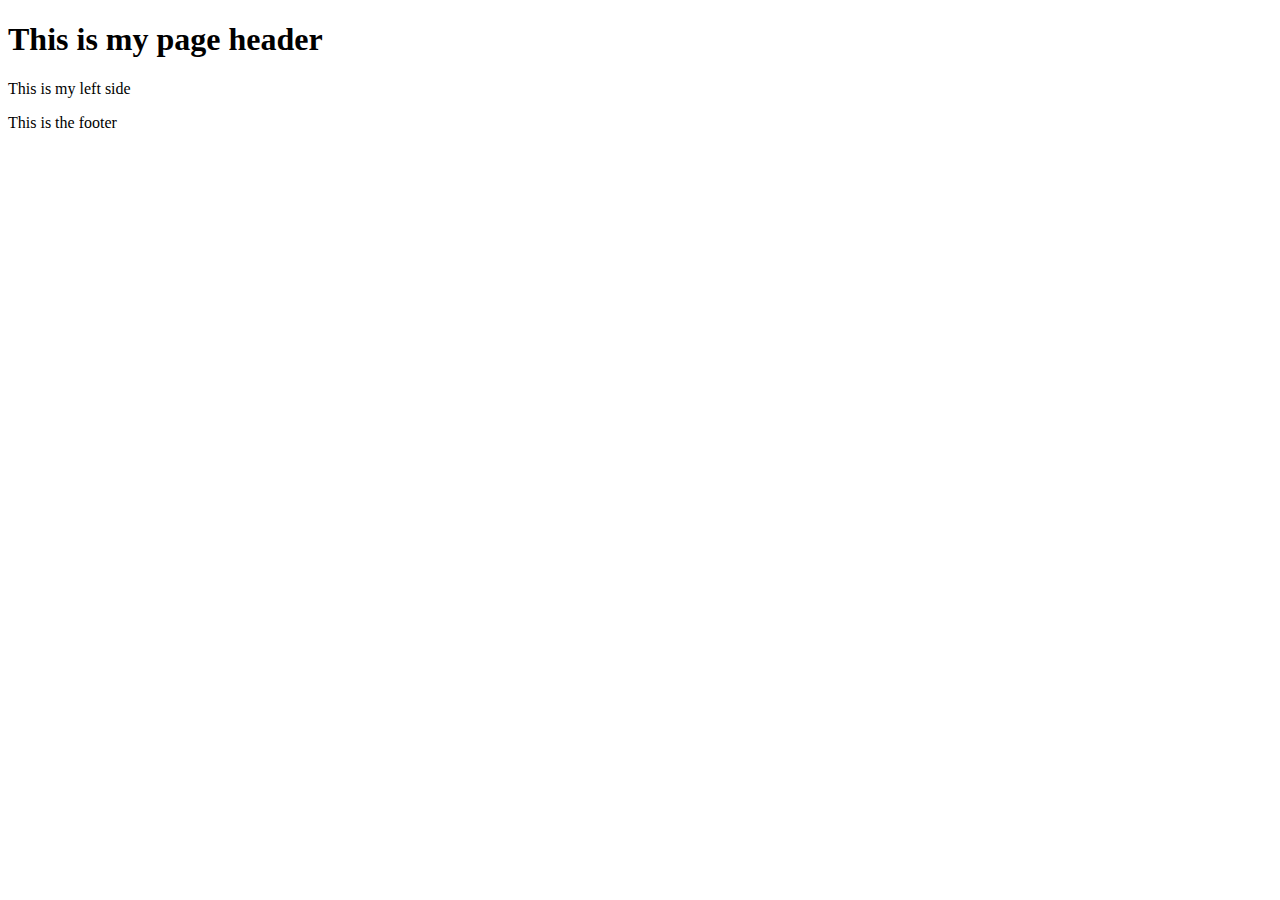
==== index.html @ fdc5b17b "Add files via upload" ====
<!DOCTYPE html PUBLIC "-//W3C//DTD XHTML 1.0 Transitional//EN" "http://www.w3.org/TR/xhtml1/DTD/xhtml1-transitional.dtd">

<html xmlns="http://www.w3.org/1999/xhtml">

	<head>
		<!--The head contains all of the confirguration items for our page-->
		<meta http-equiv="Content-Type" content="text/html; charset=UTF-8" />
		<meta content="en-us" http-equiv="Content-Language" />
		<title>This is some awesome text</title>
		<link href="style.css" type="text/css" rel="stylesheet" />
	</head>

	<body>
		<!--The body contains all of the content for our page-->
		<div id="wrapper"/>
		<div id="header">
	<h1> This is my page header </h1>
</div>
<div id="content"/>
<p> This is my left side </p>
</div>
<div id= "footer"/>
<p> This is the footer </p>

		</div>

	</body>

</html>
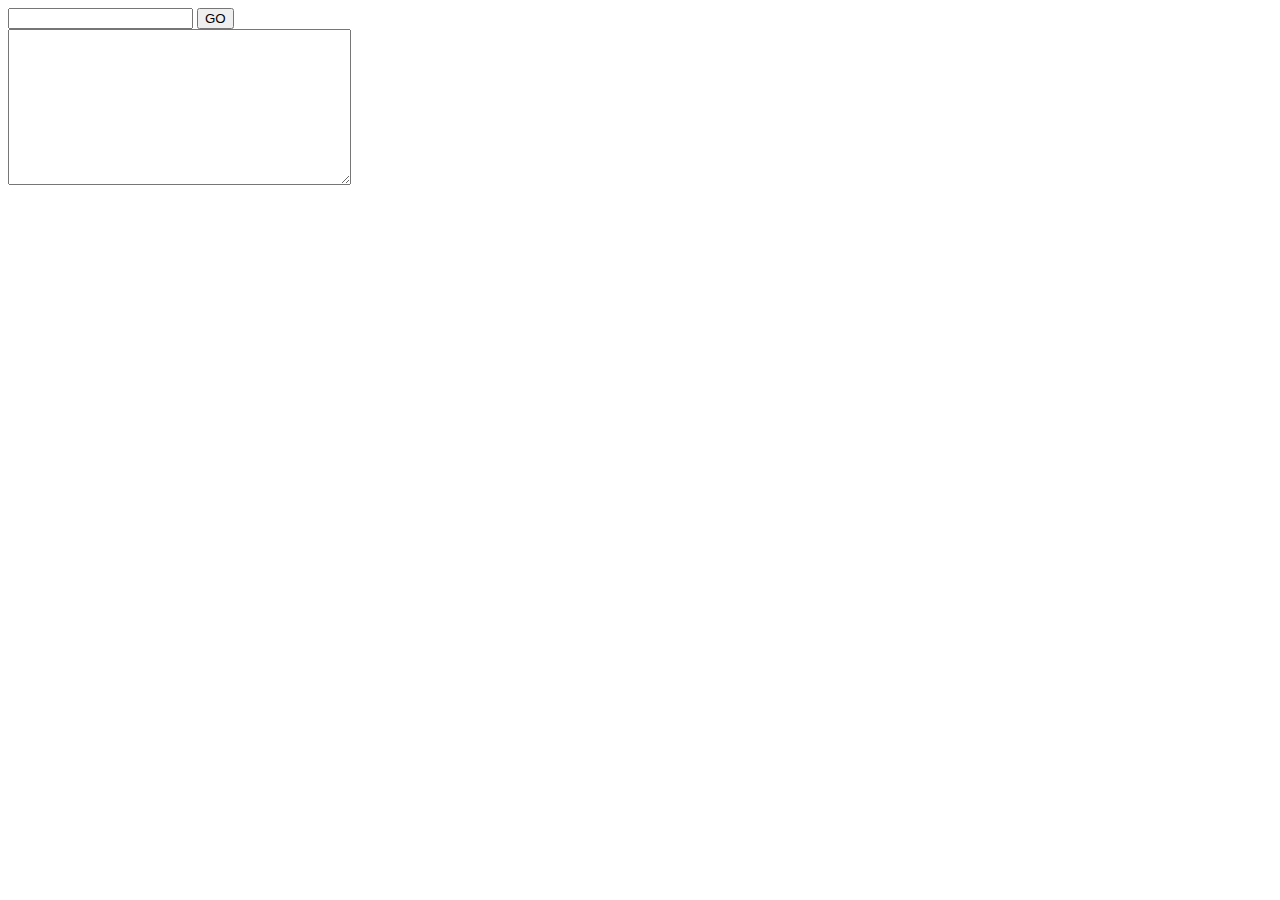
==== commit 008a144f: "Add files via upload" ====
--- a/index.html
+++ b/index.html
@@ -3,28 +3,18 @@
 
 <html xmlns="http://www.w3.org/1999/xhtml">
 
-	<head>
-		<!--The head contains all of the confirguration items for our page-->
-		<meta http-equiv="Content-Type" content="text/html; charset=UTF-8" />
-		<meta content="en-us" http-equiv="Content-Language" />
-		<title>This is some awesome text</title>
-		<link href="style.css" type="text/css" rel="stylesheet" />
-	</head>
+<head>
+	<meta http-equiv="Content-type" content="text/html;charset=UTF-8" />
+	<title>Basic Page with CSS + Javascript</title>
+    <script type="text/javascript" src="scripts.js"></script>
+</head>
 
-	<body>
-		<!--The body contains all of the content for our page-->
-		<div id="wrapper"/>
-		<div id="header">
-	<h1> This is my page header </h1>
-</div>
-<div id="content"/>
-<p> This is my left side </p>
-</div>
-<div id= "footer"/>
-<p> This is the footer </p>
+<body>
+<input type="text" id='input'></>
+<button type= "button" onclick= "getNum('GO')">GO</button>
+<br />
+<textarea id="output" rows="10" cols="40"></textarea>
 
-		</div>
-
-	</body>
+</body>
 
 </html>
